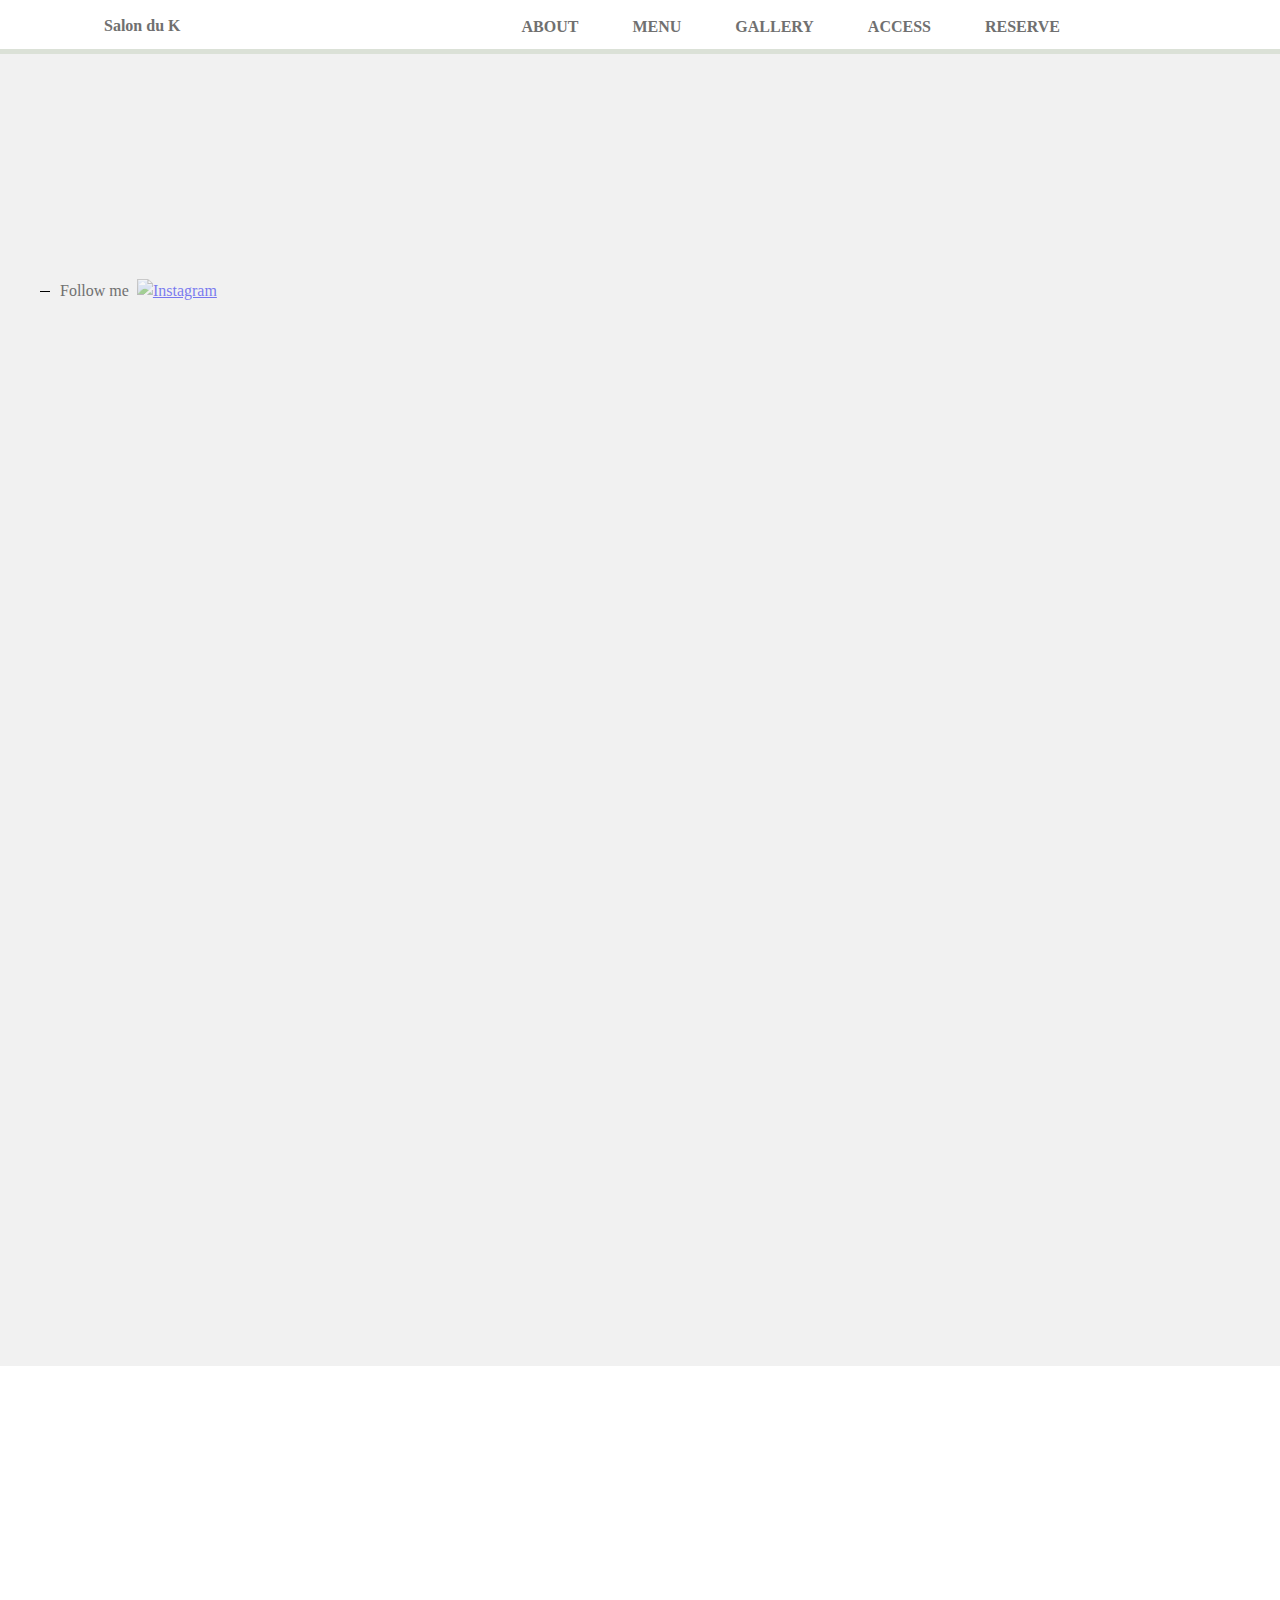
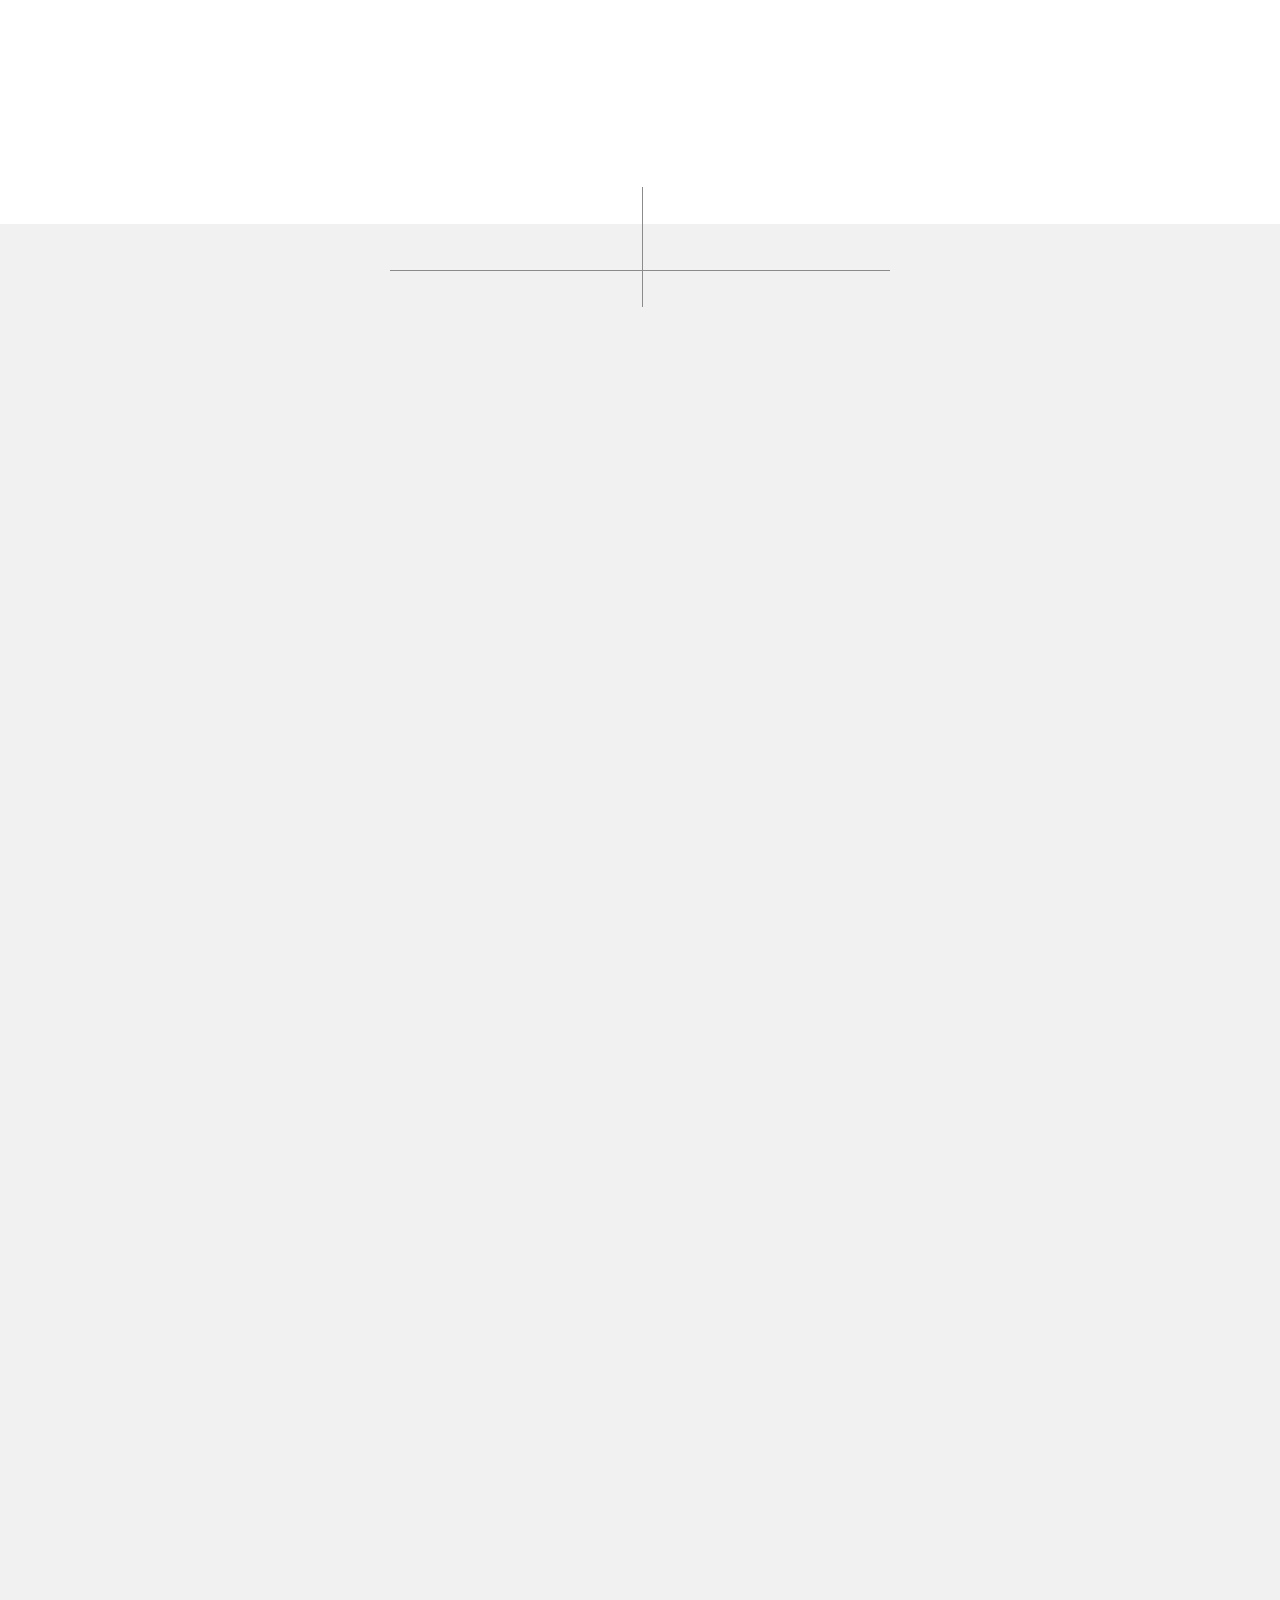
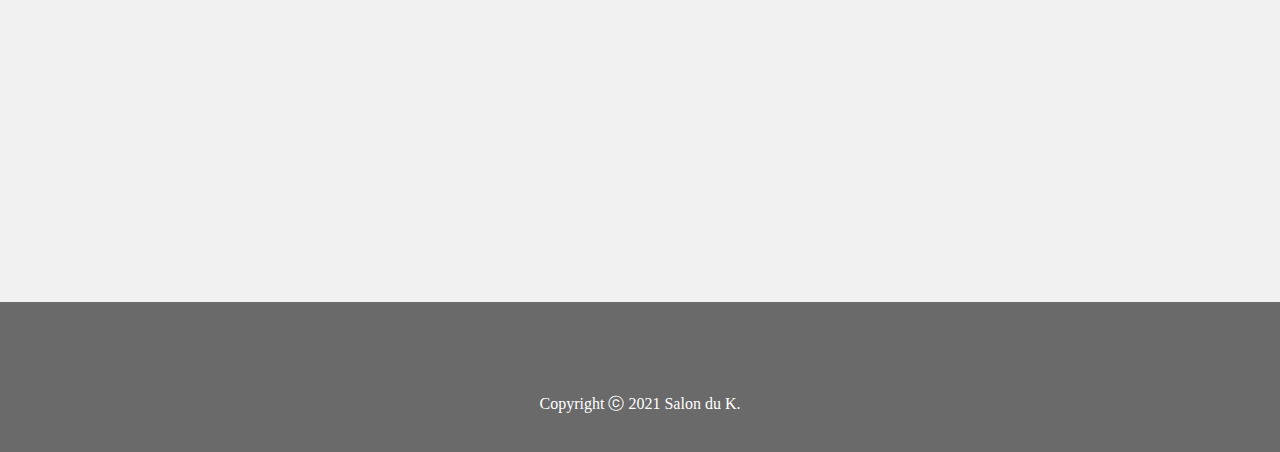
==== index.html @ 6069ce89 "Update index.html" ====
<!doctype html>
<html>
<head>
<meta charset="UTF-8">
  <meta name = "viewport" content = "width = device-width, initial-scale=1, user-scalable=yes">
<title>Salon du K</title>
  <link rel="stylesheet" href="reset.css">
  <link rel="stylesheet" href="common.css">
  <link rel="stylesheet" href="top.css">
  <script src="https://code.jquery.com/jquery-3.4.1.min.js" integrity="sha256-CSXorXvZcTkaix6Yvo6HppcZGetbYMGWSFlBw8HfCJo=" crossorigin="anonymous"></script>
 <link rel="stylesheet" href="slick.css">
  <link rel="stylesheet" href="slick-theme.css">
 
</head>
<body>
  <header class="header">
  <h1 class="header-logo"><a href="index.html">Salon du K</a></h1>
  <div id="nav-drawer">
    <input id="nav-input" class="none" type="checkbox">
    <label id="nav-open" for="nav-input"><span></span></label>
    <label id="nav-close" class="none" for="nav-input"></label>
  <nav id="nav-content" class="header__navigation">
    <div class="nav-drewer__title none">Salon du K</div>
    <ul>
       <li><a class="nav-drawer__link-top none" href="#top">TOP</a></li>
       <li><a href="#about">ABOUT</a></li>
      <li><a href="menu.html">MENU</a></li>
       <li><a href="gallery.html">GALLERY</a></li>
        <li><a href="#access">ACCESS</a></li>
        <li><a href="https://beauty.hotpepper.jp/kr/slnH000550363/">RESERVE</a></li>
    </ul>
   </nav>
     </div>
    <hr size="10" width="100%" color="#DBE1D7">
      </header>
      
  <main class="main">
    <section id="top">
<hr size="16" width="100%" color="#DBE1D7">
      
    
    <div class="top-image">
     
      <div class="top-image-inner">
    <img  src="https://github.com/SalonduK/Salon-du-K/blob/main/%E5%90%8D%E7%A7%B0%E6%9C%AA%E8%A8%AD%E5%AE%9A-2.png?raw=true" alt="" width="55%">

        </div>
      <div class="top-text">
    <p>Follow me</p>
    <a href="https://www.instagram.com/rui.nnnn/?utm_medium=copy_link"><img class="insta" src="https://github.com/SalonduK/Salon-du-K/blob/main/iconmonstr-instagram-11-240.png?raw=true" alt="Instagram"></a>
    </div>
        </div>
  
  </section>
 
    
    <section id="about">
      <div class="about-text">
        <div class="fadein">
     <h1>ABOUT</h1>
        </div>
        <div class="fadein">
      <p>Salon du K  サロンドゥケイでは<br>
        お客様１人１人のなりたい指先・目元を<br>叶えるお手伝いをさせて頂きます。<br>
ホワイトを基調としたプライベートな空間で、<br>
        特別なご褒美時間をお過ごしください。
      </p>
          </div>
        </div>
      <div class="fadein">
      <video src="tmp_v4738752624873648972.MP4" poster="https://github.com/SalonduK/Salon-du-K/blob/main/IMG_9478.jpg?raw=true" controls></video> </div>
    </section>
    <section id="menu">
      <div class="menu-text">
        <div class="fadein">
      <h1>MENU</h1>
          </div>
        </div>
      <div class="menu-list">
        
        <ul>
          <li class="menu-list1">
            <div class="fadein">
            <a href="menu.html"><img class="menu-photo1" src="https://github.com/SalonduK/Salon-du-K/blob/main/IMG_9486.JPG?raw=true" alt="eyelash"></a></div>
            <div class="menu-btn">
              <div class="fadein">
      <a href="menu.html">
      <span>eyelash</span>
        </a>
                </div>
       </div>
          </li>
          <li class="menu-list2">
            <div class="fadein">
            <a href="menu.html#nail"><img class="menu-photo2" src="https://github.com/SalonduK/Salon-du-K/blob/main/IMG_9487.JPG?raw=true" alt="nail"></a></div>
            <div class="menu-btn">
              <div class="fadein">
      <a href="menu.html#nail">
      <span>  nail  </span>
        
        </a>
                </div>
       </div>
          </li>
        </ul>
      
        </div>
      </section>
    
      <section id="gallery">
        <div class="gallery-text">
           <div class="fadein">
      <h1>GALLERY</h1>
          </div>   
        </div> 
         <div class="fadein">
        <ul class="slider">
          <li><img src="images/S__1941934.jpg" alt="画像"></li>
           <li><img src="images/S__1941938.jpg" alt="画像"></li>
           <li><img src="images/S__1941930.jpg" alt="画像"></li>
           <li><img src="images/4620693218526556303.6601597c56c48829345bd6168bbbbdbf.21072912.JPG" alt="画像"></li>
           <li><img src="images/4620693218526556303.1145b1183c5d8a661de8320c3418a7f5.21072912.JPG" alt="画像"></li>
        </ul>
              </div>  
         <div class="more-btn">
            <div class="fadein">
      <a href="gallery.html">
      <span>view more　→</span>
        </a>
         </div>     
       </div>
      </section>
    <hr class="line">
    <hr class="border">
    
  <section id="access">
    
    <div class="access-text">
       <div class="fadein">
    <h1>ACCESS</h1>
         </div>  
  <div class="access-content">
    <div class="fadein">
      <dl>
        <dt>店舗名</dt>
        <dd>Salon du K （サロンドゥケイ）</dd>
      </dl>
      <dl>
        <dt>営業時間</dt>
        <dd>10:00 〜 20:00<br>（時間外のご予約もお気軽にご相談ください。）</dd>
      </dl>
      <dl>
        <dt>定休日</dt>
        <dd>なし（完全予約制）</dd>
      </dl>
      <dl>
        <dt>駐車場</dt>
        <dd>駐車場はございませんので近くのコインパーキングをご利用ください。</dd>
      </dl>
    <dl>
        <dt>住所</dt>
        <dd>〒182-0035<br>東京都調布市上石原2-41-8 2F</dd>
      </dl>
    
    <p>
      京王線「西調布駅」南口から徒歩3分<br>
京王線西調布駅の南口を下りて、右へ道なりに進んで頂くと二車線に分かれているところに三角形の建物（太陽ビル）がございます。その建物の１階に『ANTIQUE（アンティーク）』という美容院があるのでそちらの入り口からお入りください。入って右手に階段がございますのでそちらから２階にお上がりくださいませ。<br>
      </p>
      </div>
</div> 
    </div>

    <div class="map-btn">
      <div class="fadein">
      <a href="https://goo.gl/maps/CtHPLud4zu2pcd9cA">
      <span>google map</span>
        </a>
         </div>
       </div>
  </section>
  
  <section id="reserve">
    <div class="reserve-text">
        <div class="fadein">
      <div class="reserve-text-inner">
      
    <h1>RESERVE</h1>
          
    <p>ご予約は<br class="about-br">ホットペッパービューティーから<br class="about-br">承っております。</p> 
        <div class="reserve-btn">
    <a href="https://beauty.hotpepper.jp/kr/slnH000550363/"><img src="images/Beauty_Logo_270_90.gif" alt=""></a>
</div>
        </div>
          </div>
  </div>
  </section>
    
  </main>
    
    <footer class="footer">
    <p>
        Copyright ⓒ 2021 Salon du K.
      </p>
    
    </footer>
  
  <script src="slick.min.js"></script>
    <script src="common.js"></script>
  <script>
$(function() {
  $('#nav-content li a').on('click', function(event) {
    $('#nav-input').prop('checked', false);
  });
});
</script>
  
  <script>
  $(function(){
    $(window).scroll(function (){
        $('.fadein').each(function(){
            var targetElement = $(this).offset().top;
            var scroll = $(window).scrollTop();
            var windowHeight = $(window).height();
            if (scroll > targetElement - windowHeight + 300){
                $(this).addClass('scrollin');
            }
        });
    });
});
  
  </script>
</body>
</html>
---- common.css ----
@charset "UTF-8";
/* CSS Document */
html {
  font-size: 62.5%; /* 16px * 62.5% = 10px */
  width: 100%;
  box-sizing: border-box;
}
body {
  color: #707070; /* RGB */
  font-family:  \\6E38\660E\671D\4F53,YuMincho,\\6E38\660E\671D,Yu Mincho,\\30D2\30E9\30AE\30CE\660E\671D ProN W3,Hiragino Mincho ProN W3,HiraMinProN-W3,\\30D2\30E9\30AE\30CE\660E\671D ProN,Hiragino Mincho ProN,\\30D2\30E9\30AE\30CE\660E\671D Pro,Hiragino Mincho Pro,"HGS\660E\671D E","\FF2D\FF33 \FF30\660E\671D",MS PMincho,serif;
  font-weight: 500;
  font-size: 1.6em;
  line-height: 2.4rem;
  text-align: center;
  background-color: #f1f1f1;
}
a:hover {
  opacity: 0.5;
}
.none {
  display: none;
}
@charset "UTF-8";
/* CSS Document */
---- top.css ----
@charset "UTF-8";
/* CSS Document */
.header {
  height: 44px;
  background-color: #FFF;
  position: fixed;
    top: 0px;
    left: 0px;
    width: 100%;
    z-index:500;
}
.header h1 {
  font-size: 1.4rem;
  position: absolute;
  left: 24px;
  top: 10px;
  
}
.header-logo a {
    text-decoration: none;
    color: #707070;
}
.header__navigation {
  display: none;
  max-width: 840px;
  margin:0 auto;
}

hr {
  height: 5px;
    margin-top: 10px;
}

@media (max-width: 868px) {
  #nav-drawer {
    padding:10px 24px 0 0;
    text-align: right;
    }
  #nav-open {
    display: inline-block;
    vertical-align: middle;
    width: 25px;
    height: 22px;
    }
  #nav-open span,#nav-open span:before,#nav-open span:after {
    position: absolute;
    height: 3px;
    width: 25px;
    background-color: #777;
    display: block;
    content: "";
    }
  #nav-open span:before {
    bottom: -8px;
  }
  #nav-open span:after {
    bottom: -16px;
  }
  #nav-close {
    z-index: 999;
    position: fixed;
    top: 0;
    left: 0;
    width: 100%;
    height: 100%;
    background-color: #000;
    opacity: 0.5;
  }
  #nav-content {
    display: block;
    position: fixed;
    top: 0;
    left: 0;
    z-index: 9999;
    width: 65%;
    background-color: #fff;
    opacity: 0.9;
    height: 100%;
    text-align: left;
    padding: 15px 0 0 24px;
    transform: translateX(-105%);
    transition: 0.3s ease-in-out;
    box-shadow: 5px 0 25px rgba(0,0,0,0.25)
  }
  .nav-drewer__title{
    display: block;
    font-size: 1.2rem;
    font-weight: 600;
    color: #707070;
    margin-bottom: 46px;
  }
  .nav-drawer__link-top {
    display: block;
  }
  #nav-content ul li {
    margin-bottom: 36px;
  }
  #nav-content ul li a {
    text-decoration: none;
    font-size: 1.6rem;
    font-weight: 600;
    color: #707070;
  }
  #nav-input:checked ~ #nav-close {
    display: block;
  }
   #nav-input:checked ~ #nav-content {
     transform: translateX(0%);
    }
hr {
  height: 5px;
    margin-top: 5px;
}
}

@media (min-width: 868px){
  .header {
    margin: 0 auto;
    min-height: 50px;
    padding-top: 15px;
    box-sizing: border-box;
  }
  .header-logo {
    max-width: 600px;
  }
  .header h1 {
    padding-left: 80px;
    font-size: 1.6rem;
    top: 14px;
  }
  .header__navigation {
    display: block;
    text-align: right;
  }
  .header__navigation ul li {
    display: inline-block;
    margin-left: 50px;
  }
  .header__navigation ul li a {
    text-decoration: none;
    font-weight: 600;
    color: #707070;
  }

}

.main {
  background-color: #f1f1f1;
}
#top {
  margin-bottom: 100px;
  background-image: url("https://github.com/SalonduK/Salon-du-K/blob/main/fakurian-design-UqP7U400AZs-unsplash.jpg?raw=true");
  background-position: center;
  background-repeat: no-repeat;
  background-size: cover;
  width: 100%;
  
  }
.top-image {
  text-align: center;
}
.top-image-inner {
  padding: 120px;
}
.top-image-inner img {
  width: 35vw;
}
.top-text {
  margin-left: 30px;
  display: flex;
  align-items: center;
}
.top-text:before {
  border-top: 1px solid black;
  content: "";
  width: 10px; 
   margin: 10px; 
}
.top-text p {
  margin-right: 8px;
}

@media (max-width: 768px) {
  #top {
    margin-bottom: 40px;
  }
  .top-image-inner {
     padding: 50px 80px ;
    margin-top: 50px;
}
.top-image-inner img {
  width: 41vw;
}
 .top-text {
  margin-left: 10px;
} 
}
  

.insta {
  width: 2.5vw;
  opacity: 0.5;
}
#about {
  color: #707070;
font-family: \\6E38\660E\671D\4F53,YuMincho,\\6E38\660E\671D,Yu Mincho,\\30D2\30E9\30AE\30CE\660E\671D ProN W3,Hiragino Mincho ProN W3,HiraMinProN-W3,\\30D2\30E9\30AE\30CE\660E\671D ProN,Hiragino Mincho ProN,\\30D2\30E9\30AE\30CE\660E\671D Pro,Hiragino Mincho Pro,"HGS\660E\671D E","\FF2D\FF33 \FF30\660E\671D",MS PMincho,serif;
  padding-top: 60px;
  text-align: center;
  margin-bottom: 100px;
}
.about-text {
  text-align: center;
}
.about-text h1 {
  font-size: 2.6rem;
  text-align: center;
  margin-top: 0;
  margin-bottom: 20px;
  letter-spacing: 0.1em;
  position: relative;
}
.about-text h1:before {
    content: '';
    position: absolute;
    left: 50%;
    bottom: -20px;
    display: inline-block;
    width: 30px;
    height: 2.5px;
    transform: translate(-50%);
    background-color: #666666;
}

.about-text p {
  line-height: 2;
  text-align: center;
  padding: 40px;
  
}
  
 @media (max-width: 768px){
   .insta {
  width: 4.5vw;
}
    #about {
       padding-top: 0px;
       margin-bottom: 60px;
    }
    .about-text h1 {
  font-size: 1.8rem;
      padding-top: 50px;
}
   .about-text h1:before {
    bottom: -20px;
    width: 30px;
     height: 2px;
}
   .about-text p {
 font-size: 1.4rem;
}
}
@media (min-width: 768px) {
    .about-br {
      display: none;
      }
  }

  
video {
  max-width: 840px;
  width: 80vw;
  margin: 0 auto;
}
#menu {
  background-image: url("../../../名称未設定サイト 2/background.png");
  background-position: right;
  background-size: cover;
}
.menu-text h1 {
   font-size: 2.6rem;
  text-align: center;
  padding-top: 60px;
  position: relative;
  letter-spacing: 0.1em;
}
.menu-text h1:before {
  content: '';
  position: absolute;
  left: 50%;
  bottom: -20px; /*下線の上下位置調整*/
  display: inline-block;
  width: 30px; /*下線の幅*/
  height: 2.5px; /*下線の太さ*/
  transform: translate(-50%); /*位置調整*/
  background-color: #666666; /*下線の色*/
}
.menu-list {
  padding-top: 60px;
 
}
.menu-list ul {
     max-width: 840px;
    margin: 0 auto;
    list-style: none;
   display: flex;
  padding: 0 80px;
}
.menu-list ul li {
    max-width: 327px;
    margin: 0 auto;
    margin-bottom: 30px;
}
.menu-photo1, .menu-photo2 {
  width: 100%;
    object-fit: cover;
    object-position: 0 0;
    border-radius: 6px 6px 0 0;
  border-radius: 20px;
  margin-bottom: 40px;
}
.menu-photo1 {
  object-position: 40% 60%;
}
.menu-photo2 {
  object-position:  65% 40%;
}
.menu-list1 {
position: relative
}

.menu-btn {
 text-align: center;
    text-transform: uppercase;
    letter-spacing: 0.1em;
  margin-bottom: 100px;
}
.menu-btn a { 
  font-size: 1.8rem;
  color: #707070;
    line-height: 1;
  background-color: #fff;
  text-decoration: none;
  padding: 20px 80px;
   border: 1px solid #707070;
}

.menu-list2 {
  position: relative;
} 
.menu-list2 h3 {
font-size: 50px;
  position: absolute;
  top: 70px;
  left:80px;
}
.menu-list2 h3:before {
  content: '';
  position: absolute;
  left: 50%;
  bottom: -10px; /*下線の上下位置調整*/
  display: inline-block;
  width: 230px; /*下線の幅*/
  height: 2px; /*下線の太さ*/
  transform: translate(-50%); /*位置調整*/
  background-color: #937202; /*下線の色*/
}

@media (max-width: 868px){
    #menu {
  background-position: right;
  background-size: cover;
    }
    .menu-text h1 {
       padding-top: 30px;
  font-size: 1.8rem;
}
   .menu-text h1:before {
    bottom: -20px;
    width: 30px;
     height: 2px;
}
  .menu-list ul {
    margin: 0 50px;
    display: block;
    padding: 10px;
}
  .menu-btn {
    margin-bottom: 60px;
}
  .menu-btn a {
  font-size: 1.2rem;
    padding: 10px 40px;
}
  .menu-photo1, .menu-photo2{
    margin-bottom: 10px;
  }
  
}


#gallery {
  background-color: #fff;
 padding-bottom: 40px;
  
}
.gallery-text h1 {
   font-size: 2.6rem;
  letter-spacing: 0.1em;
  text-align: center;
  padding-top: 60px;
  position: relative;
}
.gallery-text h1:before {
  content: '';
  position: absolute;
  left: 50%;
  bottom: -20px; /*下線の上下位置調整*/
  display: inline-block;
  width: 30px; /*下線の幅*/
  height: 2.5px; /*下線の太さ*/
  transform: translate(-50%); /*位置調整*/
  background-color: #666666; 
}
.slider  {
  width: 80%;
  margin: 30px auto;
}
.slider li {
  list-style: none;
}
.slider img {
  height: 350px;
  margin: 0 auto;
  object-fit: cover;
}
.slider .slick-slide {
  transform: scale(0.8);/*左右の画像のサイズを80%に*/
  transition: all .5s;/*拡大や透過のアニメーションを0.5秒で行う*/
  opacity: 0.5;/*透過50%*/
}

.slider .slick-slide.slick-center{
  transform: scale(1);/*中央の画像のサイズだけ等倍に*/
  opacity: 1;/*透過なし*/
}



.more-btn {
 text-align: center;
    text-transform: uppercase;
    letter-spacing: 0.1em;
  margin-bottom: 100px;
  margin-top: 60px;
}
.more-btn a { 
  color: #fff;
  font-family: \\6E38\660E\671D\4F53,YuMincho,\\6E38\660E\671D,Yu Mincho,\\30D2\30E9\30AE\30CE\660E\671D ProN W3,Hiragino Mincho ProN W3,HiraMinProN-W3,\\30D2\30E9\30AE\30CE\660E\671D ProN,Hiragino Mincho ProN,\\30D2\30E9\30AE\30CE\660E\671D Pro,Hiragino Mincho Pro,"HGS\660E\671D E","\FF2D\FF33 \FF30\660E\671D",MS PMincho,serif;
    line-height: 1;
  background-color: #D8B9AE;
  text-decoration: none;
  padding: 20px 80px;
}

@media (max-width: 768px){
  #gallery{
    padding-bottom: 60px;
  }
    .gallery-text h1 {
  font-size: 1.8rem;
}
   .gallery-text h1:before {
    bottom: -20px;
    width: 30px;
     height: 2px;
}
  .slider img {
  height: 200px;
}
  .more-btn {
  margin-bottom: 8px;
  margin-top: 40px;
}
  .more-btn a { 
    font-size: 1.2rem;
  padding: 10px 20px;
}
}
.line {
  border-top: 1px solid #8c8b8b;
  transform:rotate(90deg);
  width: 120px;
  margin: 20px auto;
  }

.border {
  border-top: 1px solid #8c8b8b;
  margin: 0 auto;
  width: 500px
}
.access-text {
  margin-top: 40px;
  text-align: center;
}
.access-text h1 {
   font-size: 2.6rem;
  letter-spacing: 0.1em;
  text-align: center;
  margin-bottom: 20px;
  padding-top: 40px;
  position: relative;
}
.access-text h1:before {
  content: '';
    position: absolute;
    left: 50%;
    bottom: -20px;
    display: inline-block;
    width: 30px;
    height: 2.5px;
    transform: translate(-50%);
    background-color: #666666;
}
.access-content {
  padding-top: 40px;
  display: inline-block;
  font-size: 1.6rem;
}
.access-content dl {
    padding: 0 35px;
    line-height: 2.3;
  display: flex;
}
.access-content dd {
  text-align: left;
}
.access-content dt {
  min-width: 85px;
  text-align: left;
}
.access-text p {
  max-width: 700px;
  text-align: left;
  font-size: 1.6rem;
    line-height: 2;
    padding-bottom: 80px;
    margin: 0 auto;
}
.map-btn {
 text-align: center;
    text-transform: uppercase;
    letter-spacing: 0.1em;
  margin-bottom: 100px;
}
.map-btn a { 
    line-height: 1;
  color: #FFFFFF;
  background-color: #B2BAA6;
  text-decoration: none;
  padding: 20px 60px;
}

@media (max-width: 768px){
    .access-text h1 {
       padding-top: 30px;
  font-size: 1.8rem;
}
   .access-text h1:before {
    bottom: -20px;
    width: 30px;
     height: 2px;
}
  .line {
  width: 70px;
  }
  .border {
  width: 250px
}
  .access-text {
    margin-top: 20px;
  }
    .access-text h1 {
       padding-top: 60px;
  font-size: 1.8rem;
}
  .access-content {
  font-size: 1.4rem;
}
  .access-content dt {
    min-width: 80px;
    }
   .access-text p {
     color: #707070;
    font-size: 1.4rem;
    line-height: 2;
    padding-bottom: 40px;
    margin: 0 30px;
}
.map-btn {
  margin-bottom: 8px;
}
  .map-btn a { 
    font-size: 1.2rem;
  padding: 10px 20px;
}  
}

.reserve-text {
      height: 700px;
    margin-bottom: 40px;
  width: 100%;
  display: inline-block;
  background-image: url("../../../名称未設定サイト 2/4620693218526556303.c74492a7ff2098d2f399f4d8ebc8c4d5.21072912.JPG");
  background-repeat: no-repeat;
    background-position: 50% 50%;
    background-size: cover;
  margin-top: 100px;
}
.reserve-text-inner {
  background-color: rgba(255, 255, 255, 0.8);
  max-width: 800px;
    margin: 0 auto;
    text-align: center;
  padding-bottom: 60px;
}
.reserve-text h1{
  font-size: 2.6rem;
  letter-spacing: 0.1em;
  text-align: center;
  padding-top: 60px;
  margin-top: 150px;
  position: relative;
}

.reserve-text h1:before {
  content: '';
  position: absolute;
  left: 50%;
  bottom: -20px; /*下線の上下位置調整*/
  display: inline-block;
  width: 30px; /*下線の幅*/
  height: 2.5px; /*下線の太さ*/
  transform: translate(-50%); /*位置調整*/
  background-color: #666666; 
}
.reserve-text p {
  font-size: 2.rem;
  margin-top: 60px;
  margin-bottom: 40px;
  color: #333333;
}

@media (max-width: 768px){
  .reserve-text {
    height: 300px;
  }
  .reserve-text p {
    font-size: 1.4rem;
    margin-top: 40px;
    margin-bottom: 5px;
  }
    .reserve-text h1 {
       padding-top: 30px;
  font-size: 1.8rem;
      margin-top: 10px;
}
   .reserve-text h1:before {
    bottom: -20px;
    width: 30px;
     height: 2px;
}
  .reserve-text-inner {
    height: 200px;
    margin: 30px;
    padding-bottom: 40px;
  }
  .reserve-btn img {
    width: 170px;
  }
}

.footer {
  background-color: #6A6A6A;
  height: 150px;
}
.footer p{
  padding: 90px 10px 0;
  text-align: center;
    color: #fff;
    margin: 0;
}

@media (max-width: 768px){
  .footer {
  background-color: #6A6A6A;
  height: 80px;
}
 .footer p {
     padding: 40px 0px 0;
font-size: 1.2rem;
    margin: 0;
  }
}
.fadein {
  opacity: 0;
  transform: translate(0,80px);
  transition: all 800ms;
}
.fadein.scrollin {
  opacity: 1;
  transform: translate(0,0)
}
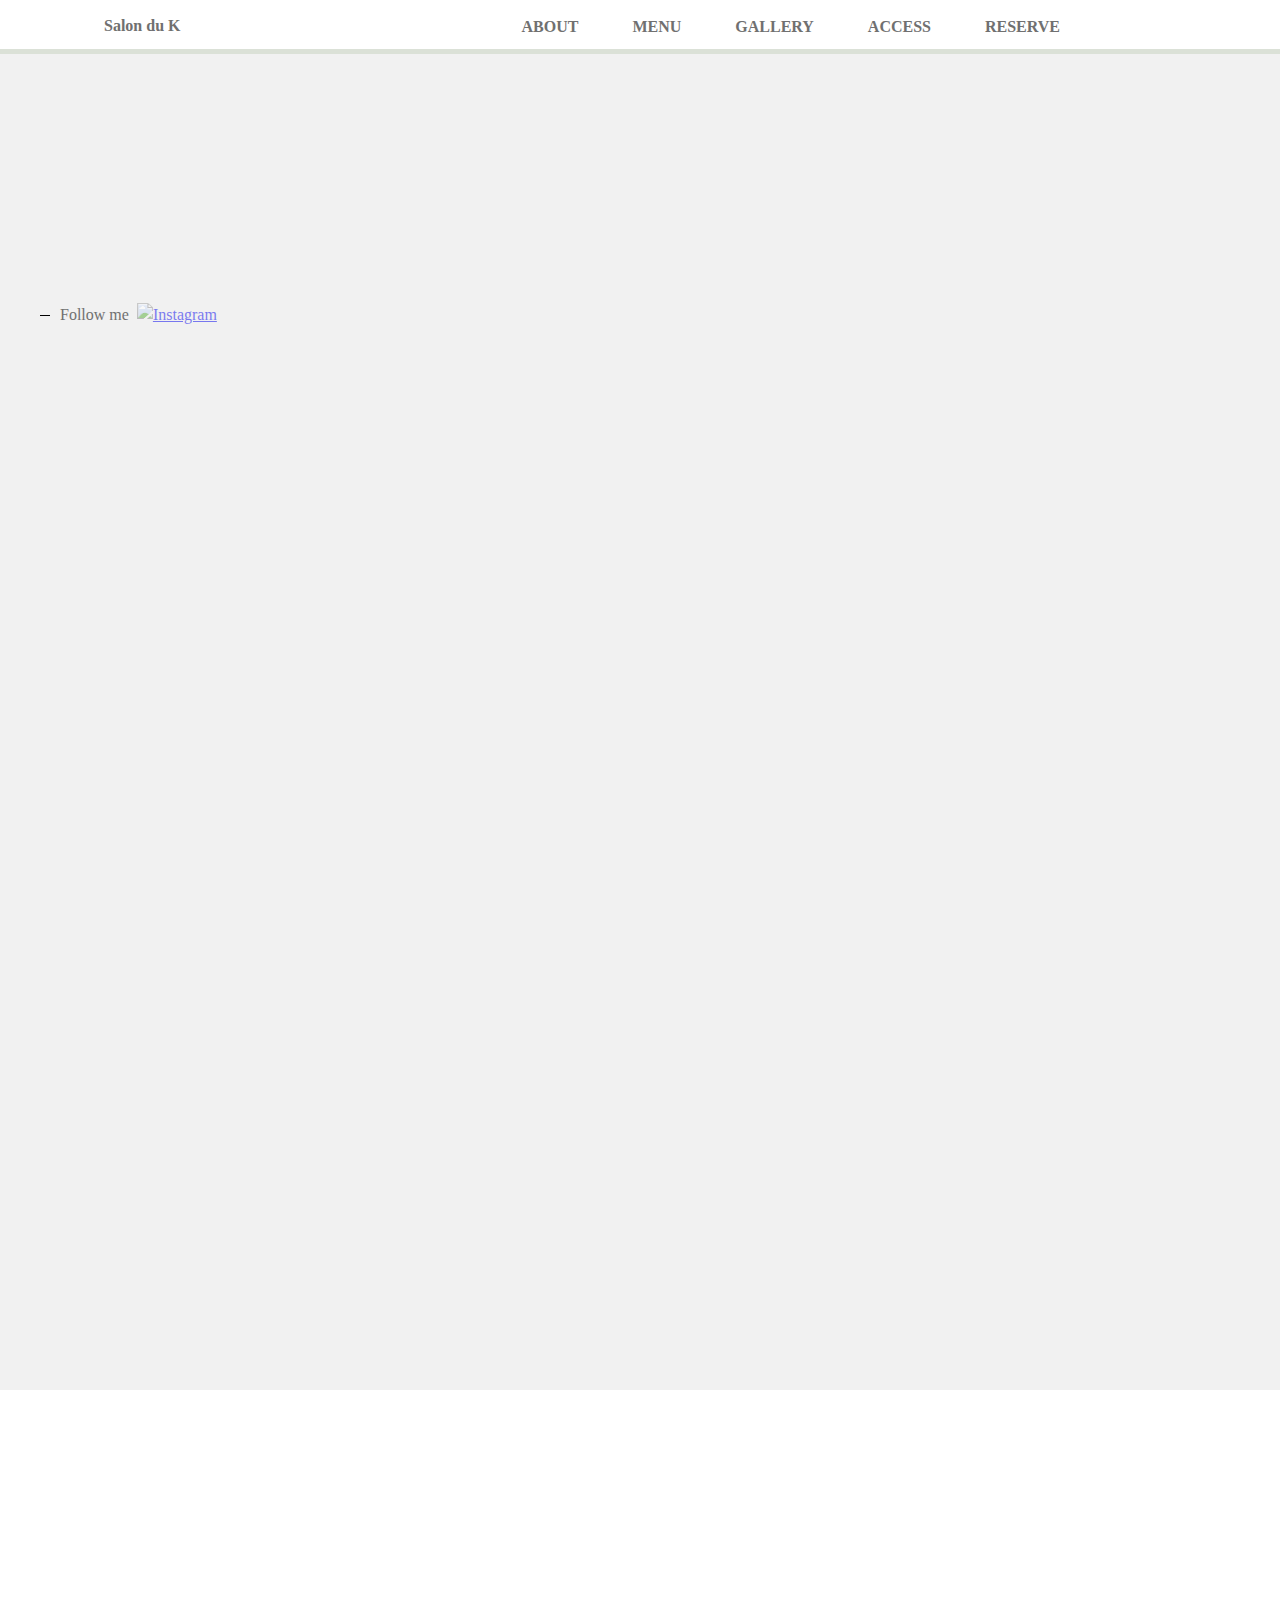
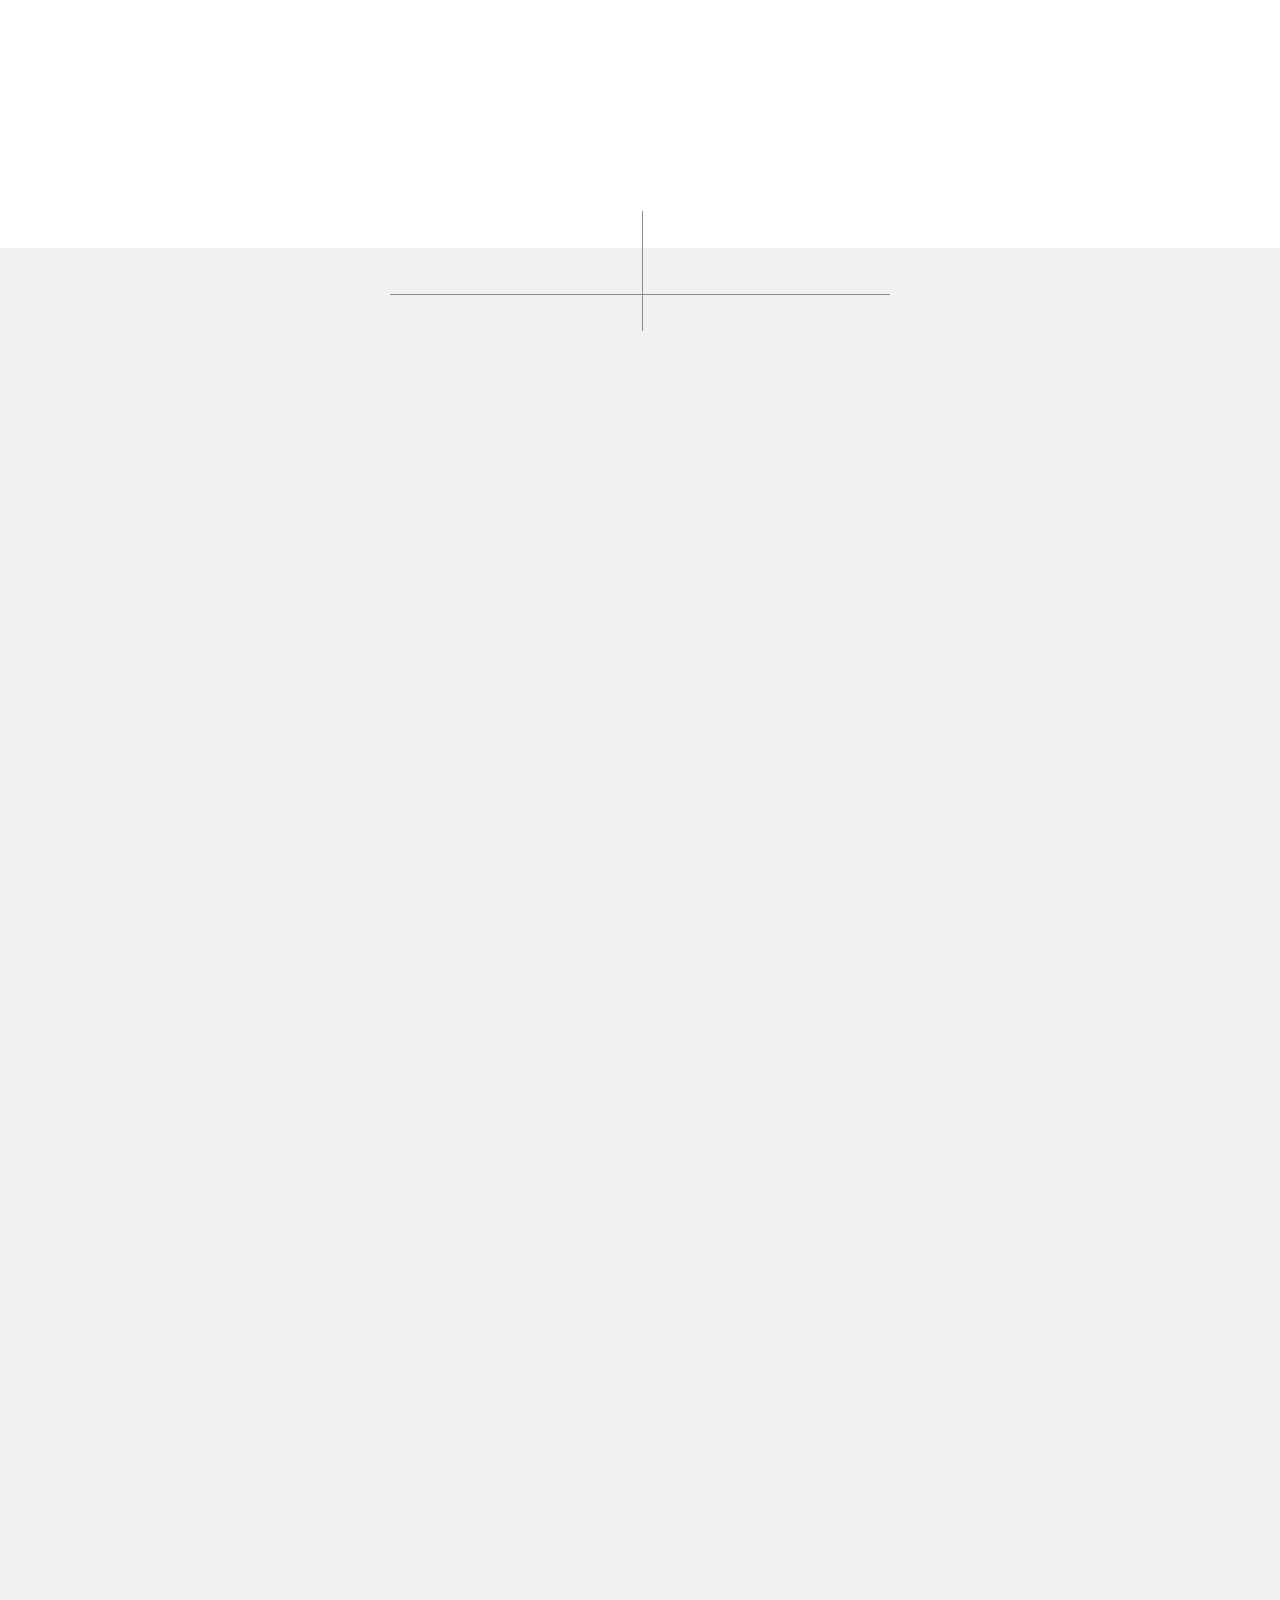
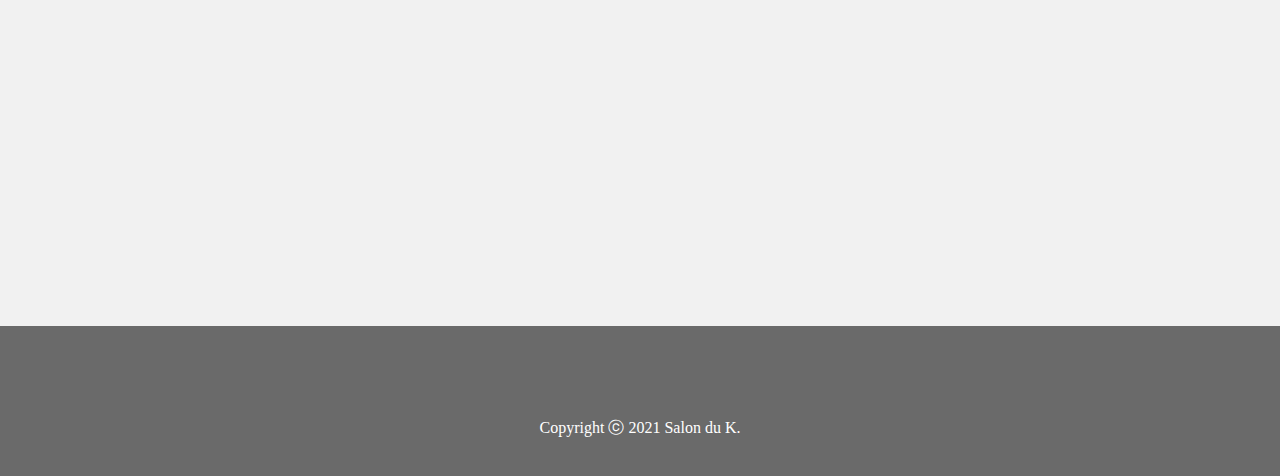
==== commit b89436d1: "Update index.html" ====
--- a/index.html
+++ b/index.html
@@ -3,14 +3,17 @@
 <head>
 <meta charset="UTF-8">
   <meta name = "viewport" content = "width = device-width, initial-scale=1, user-scalable=yes">
-<title>Salon du K</title>
+<title>Salon du K　（サロン ドゥ ケー） | 【西調布】アイラッシュ&ネイルサロン</title>
+  <meta name="description" content="西調布のアイラッシュ・ネイルサロンSalon du K　（サロン ドゥ ケー）。プライベートな空間で、お客様１人１人のなりたい指先・目元を叶えるお手伝いをさせて頂きます。">
+  ＜meta name="keyword" content="西調布,調布,マツエク,ネイル,まつげパーマ,アイラッシュサロン"＞
   <link rel="stylesheet" href="reset.css">
   <link rel="stylesheet" href="common.css">
   <link rel="stylesheet" href="top.css">
   <script src="https://code.jquery.com/jquery-3.4.1.min.js" integrity="sha256-CSXorXvZcTkaix6Yvo6HppcZGetbYMGWSFlBw8HfCJo=" crossorigin="anonymous"></script>
  <link rel="stylesheet" href="slick.css">
   <link rel="stylesheet" href="slick-theme.css">
- 
+ <meta name="google-site-verification" content="Q29GyHk6vaBpUOHRBr5wSl3Lc8suK-ysm2qIt2azWcw" />
+  
 </head>
 <body>
   <header class="header">
@@ -60,7 +63,7 @@
      <h1>ABOUT</h1>
         </div>
         <div class="fadein">
-      <p>Salon du K  サロンドゥケイでは<br>
+      <p>Salon du K  （サロンドゥケーでは）<br>
         お客様１人１人のなりたい指先・目元を<br>叶えるお手伝いをさせて頂きます。<br>
 ホワイトを基調としたプライベートな空間で、<br>
         特別なご褒美時間をお過ごしください。
@@ -115,11 +118,11 @@
         </div> 
          <div class="fadein">
         <ul class="slider">
-          <li><img src="images/S__1941934.jpg" alt="画像"></li>
-           <li><img src="images/S__1941938.jpg" alt="画像"></li>
-           <li><img src="images/S__1941930.jpg" alt="画像"></li>
-           <li><img src="images/4620693218526556303.6601597c56c48829345bd6168bbbbdbf.21072912.JPG" alt="画像"></li>
-           <li><img src="images/4620693218526556303.1145b1183c5d8a661de8320c3418a7f5.21072912.JPG" alt="画像"></li>
+          <li><img src="https://github.com/SalonduK/Salon-du-K/blob/main/S__1941934.jpg?raw=true" alt="画像"></li>
+           <li><img src="https://github.com/SalonduK/Salon-du-K/blob/main/S__1941938.jpg?raw=true" alt="画像"></li>
+           <li><img src="https://github.com/SalonduK/Salon-du-K/blob/main/S__1941930.jpg?raw=true" alt="画像"></li>
+           <li><img src="https://github.com/SalonduK/Salon-du-K/blob/main/4620693218526556303.6601597c56c48829345bd6168bbbbdbf.21072912.JPG?raw=true" alt="画像"></li>
+           <li><img src="https://github.com/SalonduK/Salon-du-K/blob/main/4620693218526556303.1145b1183c5d8a661de8320c3418a7f5.21072912.JPG?raw=true" alt="画像"></li>
         </ul>
               </div>  
          <div class="more-btn">
@@ -188,7 +191,7 @@
           
     <p>ご予約は<br class="about-br">ホットペッパービューティーから<br class="about-br">承っております。</p> 
         <div class="reserve-btn">
-    <a href="https://beauty.hotpepper.jp/kr/slnH000550363/"><img src="images/Beauty_Logo_270_90.gif" alt=""></a>
+    <a href="https://beauty.hotpepper.jp/kr/slnH000550363/"><img src="https://github.com/SalonduK/Salon-du-K/blob/main/Beauty_Logo_270_90.gif?raw=true" alt=""></a>
 </div>
         </div>
           </div>
--- a/top.css
+++ b/top.css
@@ -272,7 +272,7 @@
   margin: 0 auto;
 }
 #menu {
-  background-image: url("../../../名称未設定サイト 2/background.png");
+  background-image: url("https://github.com/SalonduK/Salon-du-K/blob/main/background.png?raw=true");
   background-position: right;
   background-size: cover;
 }
@@ -610,7 +610,7 @@
     margin-bottom: 40px;
   width: 100%;
   display: inline-block;
-  background-image: url("../../../名称未設定サイト 2/4620693218526556303.c74492a7ff2098d2f399f4d8ebc8c4d5.21072912.JPG");
+  background-image: url("https://github.com/SalonduK/Salon-du-K/blob/main/4620693218526556303.c74492a7ff2098d2f399f4d8ebc8c4d5.21072912.JPG?raw=true");
   background-repeat: no-repeat;
     background-position: 50% 50%;
     background-size: cover;
